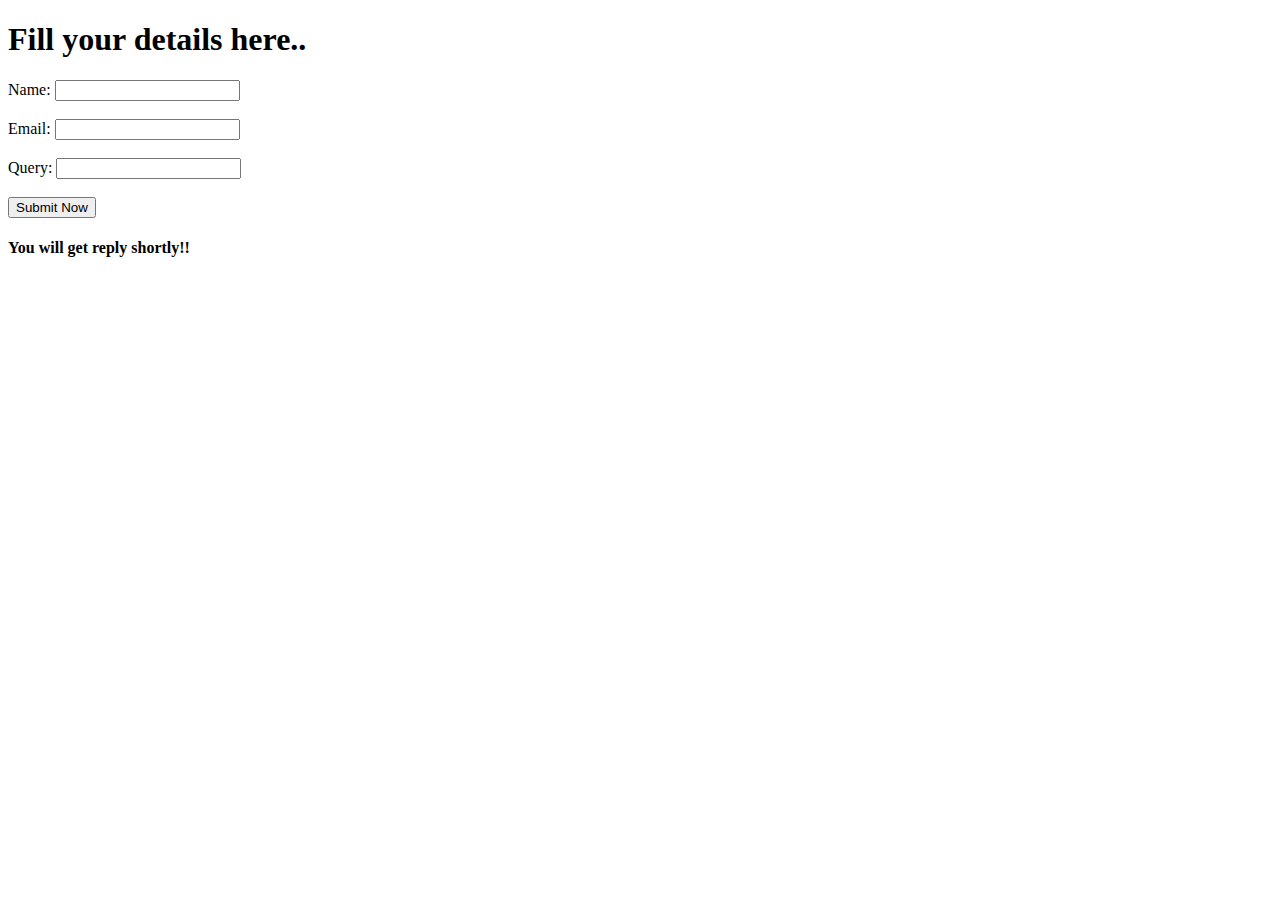
==== form.html @ 330b7e41 "adding inquery  form" ====
<!DOCTYPE html>
<html lang="en">
  <head>
    <meta charset="UTF-8" />
    <meta http-equiv="X-UA-Compatible" content="IE=edge" />
    <meta name="viewport" content="width=device-width, initial-scale=1.0" />
    <title>Form</title>
  </head>
  <body>
    <h1>Fill your details here..</h1>
    <form action="enquiry.java" method="post">
      <label>Name:</label>
      <input type="text" name="personName" />
      <br>
      <br>
      <label>Email:</label>
      <input type="email" name="personEmail" />
      <br />
      <br />
      <label>Query:</label>
      <input type="text" name="personQuery" />
      <br />
      <br />
      <input type="submit" value="Submit Now" />
    </form>
    <h4>You will get reply shortly!!</h4>
  </body>
</html>
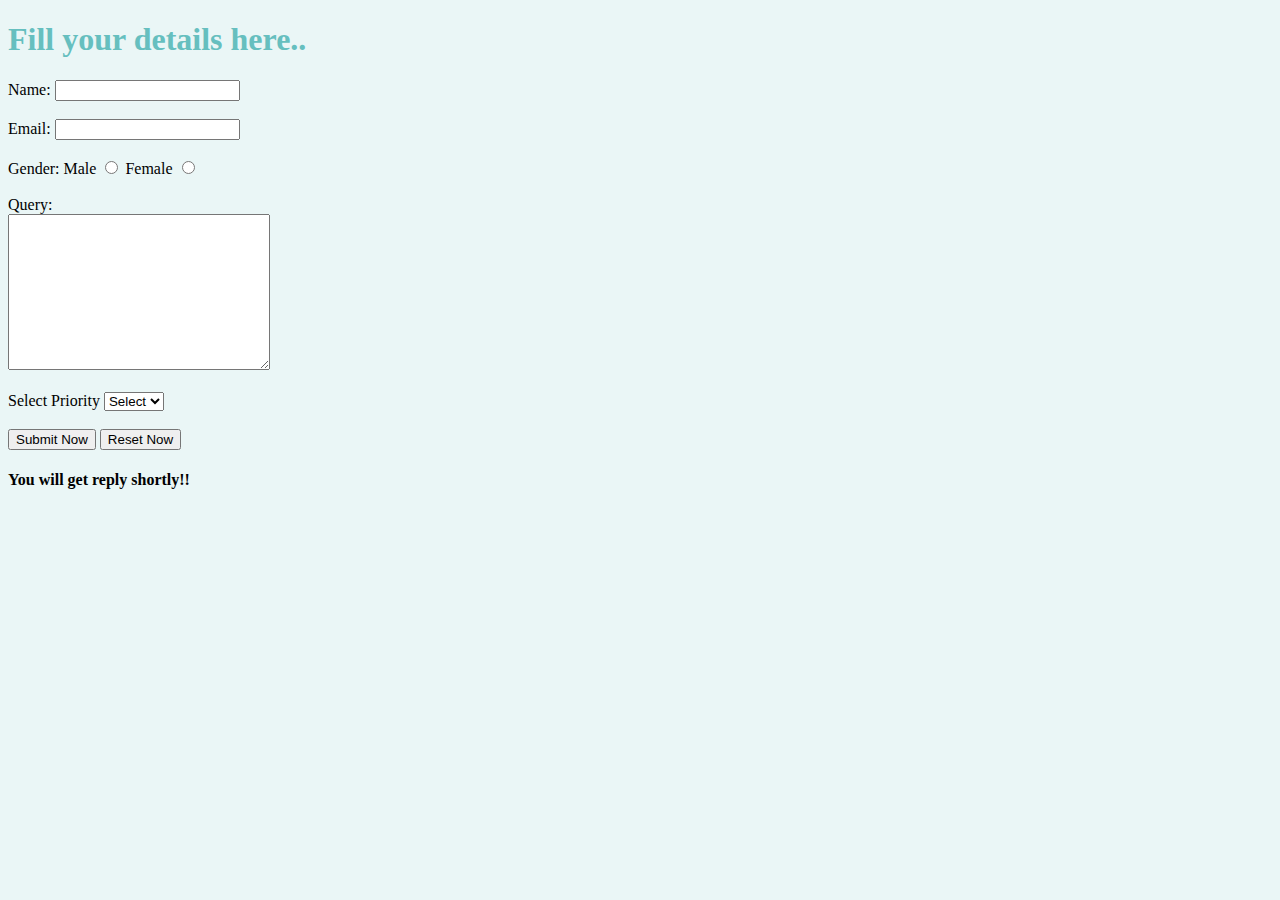
==== commit 9cae6388: "adding style" ====
--- a/form.html
+++ b/form.html
@@ -4,25 +4,43 @@
     <meta charset="UTF-8" />
     <meta http-equiv="X-UA-Compatible" content="IE=edge" />
     <meta name="viewport" content="width=device-width, initial-scale=1.0" />
+    <link rel="stylesheet" href="css/style.css" />
     <title>Form</title>
   </head>
   <body>
     <h1>Fill your details here..</h1>
     <form action="enquiry.java" method="post">
-      <label>Name:</label>
-      <input type="text" name="personName" />
-      <br>
-      <br>
-      <label>Email:</label>
-      <input type="email" name="personEmail" />
+      <label for="name">Name:</label>
+      <input type="text" name="personName" id="name" />
       <br />
       <br />
-      <label>Query:</label>
-      <input type="text" name="personQuery" />
+      <label for="email">Email:</label>
+      <input type="email" name="personEmail" id="email" />
+      <br />
+      <br />
+      <label>Gender:</label>
+      <label for="male">Male</label>
+      <input type="radio" name="genderType" id="male" />
+      <label for="female">Female</label>
+      <input type="radio" name="genderType" id="female" />
+      <br />
+      <br />
+      <label for="query">Query:</label>
+      <br />
+      <textarea name="personQuery" cols="30" rows="10" id="query"></textarea>
+      <br />
+      <br />
+      <label for="priority">Select Priority</label>
+      <select name="priority" id="priority">
+        <option value="none">Select</option>
+        <option value="high">High</option>
+        <option value="low">Low</option>
+      </select>
       <br />
       <br />
       <input type="submit" value="Submit Now" />
+      <input type="reset" value="Reset Now" />
     </form>
     <h4>You will get reply shortly!!</h4>
   </body>
-</html>+</html>
--- a/css/style.css
+++ b/css/style.css
@@ -0,0 +1,18 @@
+body {
+  background-color: #eaf6f6;
+}
+
+hr {
+  border-style: dotted none none;
+  border-color: grey;
+  border-width: 8px;
+  width: 7%;
+}
+
+h1,h3{
+    color: #66BFBF;
+}
+
+#profilePic{
+    border-radius: 100%;
+}